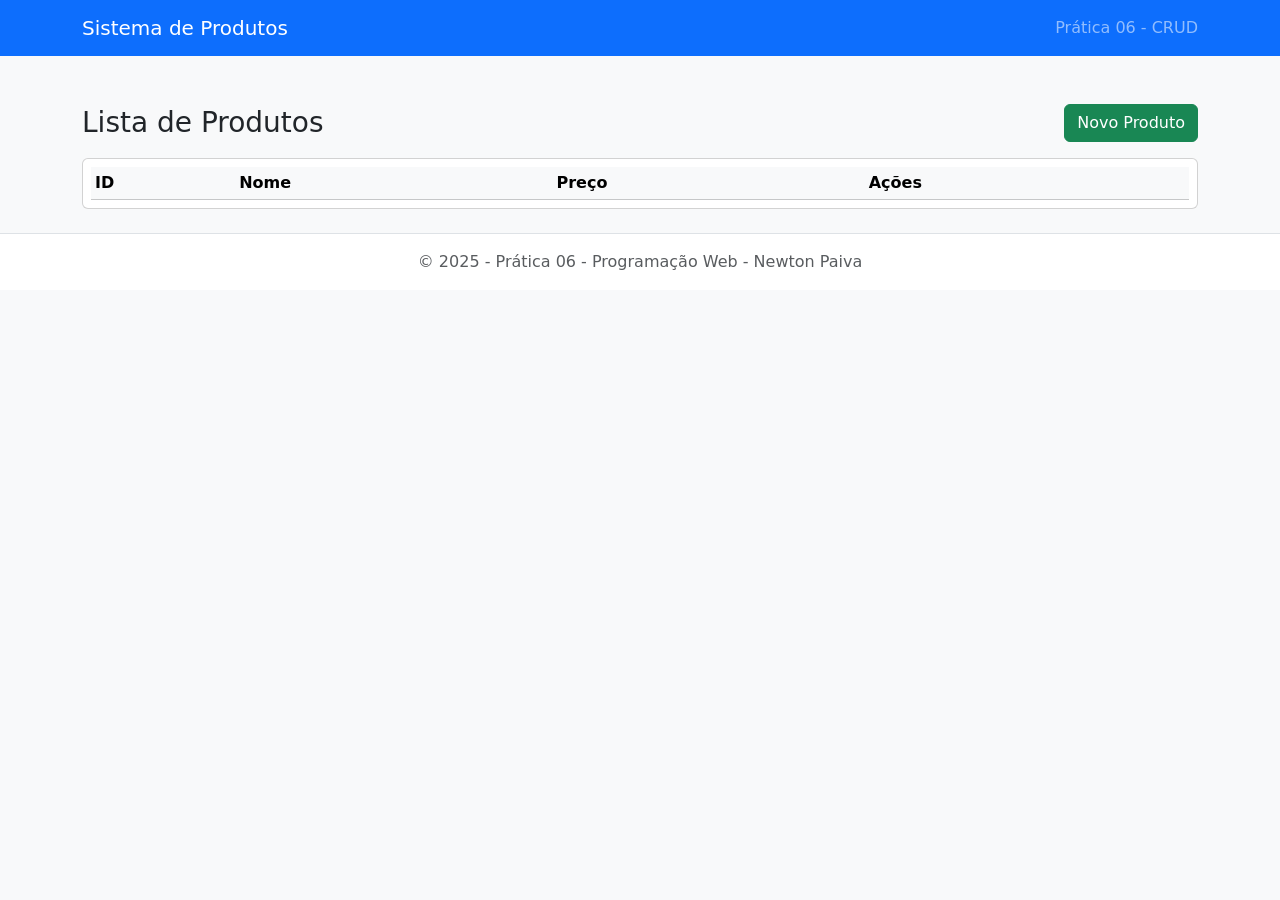
==== HTML/index.html @ 4da64d21 "subindo esqueleto do trabalho" ====
<!DOCTYPE html>
<html lang="pt-BR">
<head>
        <!--
            Prática 06 - CRUD de Produtos
            - index.html mostra a lista de produtos e ações (Novo, Editar, Excluir)
            - O botão 'Novo Produto' abre form.html para criar um novo item
            - A página carrega o script `js/script.simple.js` que:
                    * Faz requisições GET para listar produtos
                    * Exclui produtos via DELETE
                    * Atualiza a tabela no DOM
            - Para editar, a aplicação abre: form.html?id=<id>
            Observação: Sirva esta pasta por HTTP (ex.: npx http-server . --cors) para evitar problemas de CORS no navegador.
        -->
    <meta charset="UTF-8">
    <meta name="viewport" content="width=device-width, initial-scale=1.0">
    <title>CRUD Produtos - Prática 06</title>
    <!-- Bootstrap 5 CSS -->
    <link href="https://cdn.jsdelivr.net/npm/bootstrap@5.3.2/dist/css/bootstrap.min.css" rel="stylesheet">
</head>
<body class="bg-light">
    <nav class="navbar navbar-dark bg-primary mb-4">
        <div class="container">
            <a class="navbar-brand" href="#">Sistema de Produtos</a>
            <span class="navbar-text">Prática 06 - CRUD</span>
        </div>
    </nav>

    <main class="container py-4">
        <div class="row">
            <div class="col-12">
                <div class="d-flex justify-content-between align-items-center mb-3">
                    <h3 class="mb-0">Lista de Produtos</h3>
                    <a href="form.html" class="btn btn-success">Novo Produto</a>
                </div>

                <div id="loading" style="display:none;" class="mb-3"></div>
                <div id="message" style="display:none;" class="mb-3"></div>

                <div class="card">
                    <div class="card-body p-2">
                        <div class="table-responsive">
                            <table id="produtos-table" class="table table-sm table-hover mb-0">
                                <thead class="table-light">
                                    <tr>
                                        <th>ID</th>
                                        <th>Nome</th>
                                        <th>Preço</th>
                                        <th>Ações</th>
                                    </tr>
                                </thead>
                                <tbody>
                                    <!-- produtos -->
                                </tbody>
                            </table>
                        </div>
                    </div>
                </div>
            </div>
        </div>
    </main>

    <footer class="bg-white py-3 border-top">
        <div class="container text-center text-muted">&copy; 2025 - Prática 06 - Programação Web - Newton Paiva</div>
    </footer>

    <!-- Bootstrap 5 JS (Bundle incluir Popper) -->
    <script src="https://cdn.jsdelivr.net/npm/bootstrap@5.3.2/dist/js/bootstrap.bundle.min.js"></script>
    <script src="js/script.minimo.js"></script>
</body>
</html>
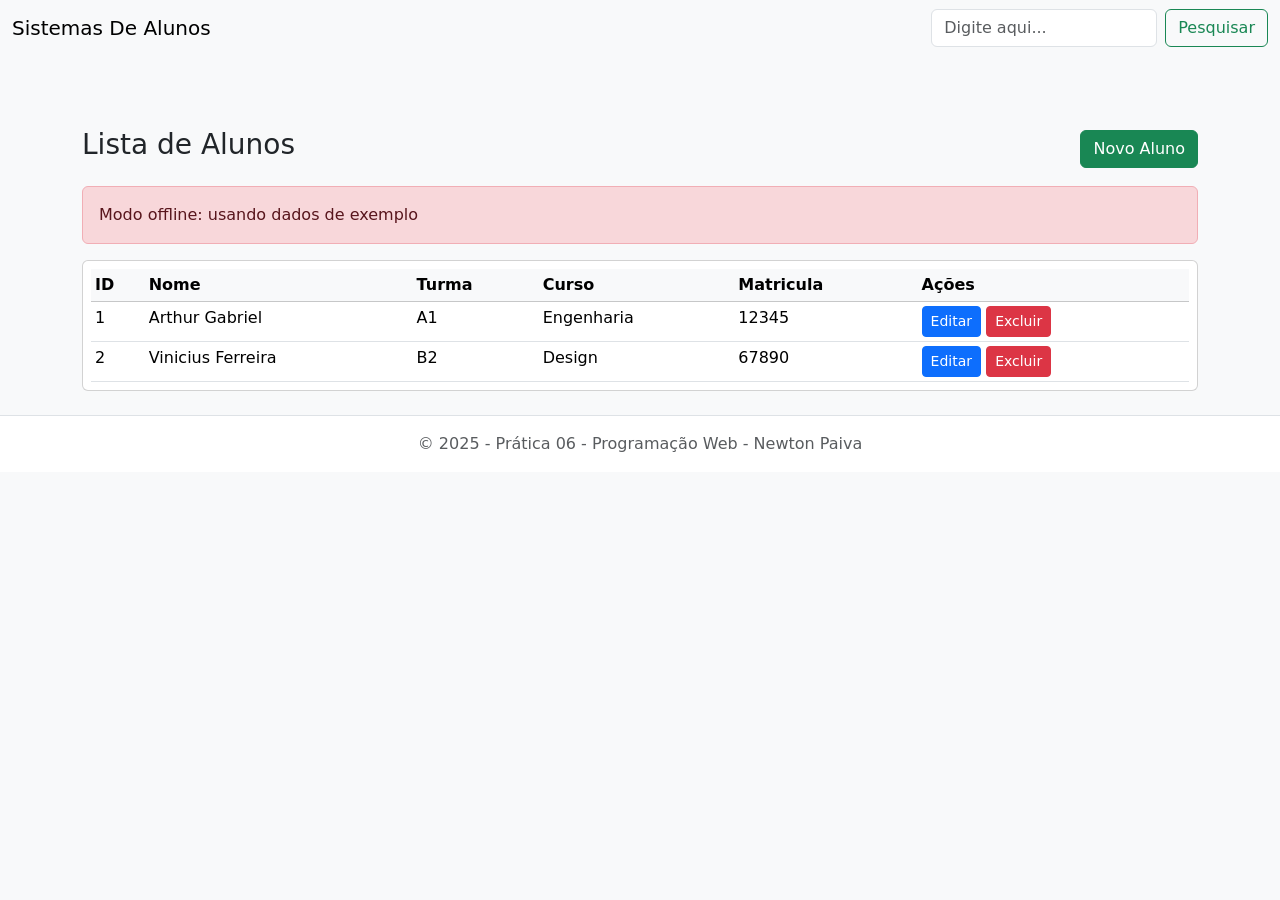
==== commit 908b8518: "consultas finalizadas" ====
--- a/HTML/index.html
+++ b/HTML/index.html
@@ -15,15 +15,20 @@
         -->
     <meta charset="UTF-8">
     <meta name="viewport" content="width=device-width, initial-scale=1.0">
-    <title>CRUD Produtos - Prática 06</title>
+    <title>Alunos</title>
     <!-- Bootstrap 5 CSS -->
     <link href="https://cdn.jsdelivr.net/npm/bootstrap@5.3.2/dist/css/bootstrap.min.css" rel="stylesheet">
+    <link rel="stylesheet" href="../CSS/index.css">
+
 </head>
 <body class="bg-light">
-    <nav class="navbar navbar-dark bg-primary mb-4">
-        <div class="container">
-            <a class="navbar-brand" href="#">Sistema de Produtos</a>
-            <span class="navbar-text">Prática 06 - CRUD</span>
+    <nav class="navbar bg-body-tertiary">
+        <div class="container-fluid">
+            <a class="navbar-brand">Sistemas De Alunos</a>
+            <form class="d-flex" role="search">
+                <input class="form-control me-2" type="search" placeholder="Digite aqui..." aria-label="Search"/>
+                <button class="btn btn-outline-success" type="submit">Pesquisar</button>
+            </form>
         </div>
     </nav>
 
@@ -31,8 +36,8 @@
         <div class="row">
             <div class="col-12">
                 <div class="d-flex justify-content-between align-items-center mb-3">
-                    <h3 class="mb-0">Lista de Produtos</h3>
-                    <a href="form.html" class="btn btn-success">Novo Produto</a>
+                    <h3 class="mt-5">Lista de Alunos</h3>
+                    <a href="form.html" class="btn btn-success mt-5">Novo Aluno</a>
                 </div>
 
                 <div id="loading" style="display:none;" class="mb-3"></div>
@@ -41,17 +46,19 @@
                 <div class="card">
                     <div class="card-body p-2">
                         <div class="table-responsive">
-                            <table id="produtos-table" class="table table-sm table-hover mb-0">
+                            <table id="alunos-table" class="table table-sm table-hover mb-0">
                                 <thead class="table-light">
                                     <tr>
                                         <th>ID</th>
                                         <th>Nome</th>
-                                        <th>Preço</th>
+                                        <th>Turma</th>
+                                        <th>Curso</th>
+                                        <th>Matricula</th>
                                         <th>Ações</th>
                                     </tr>
                                 </thead>
                                 <tbody>
-                                    <!-- produtos -->
+                                    <!-- alunos -->
                                 </tbody>
                             </table>
                         </div>
@@ -67,6 +74,6 @@
 
     <!-- Bootstrap 5 JS (Bundle incluir Popper) -->
     <script src="https://cdn.jsdelivr.net/npm/bootstrap@5.3.2/dist/js/bootstrap.bundle.min.js"></script>
-    <script src="js/script.minimo.js"></script>
+    <script src="../JS/script.js"></script>
 </body>
 </html>
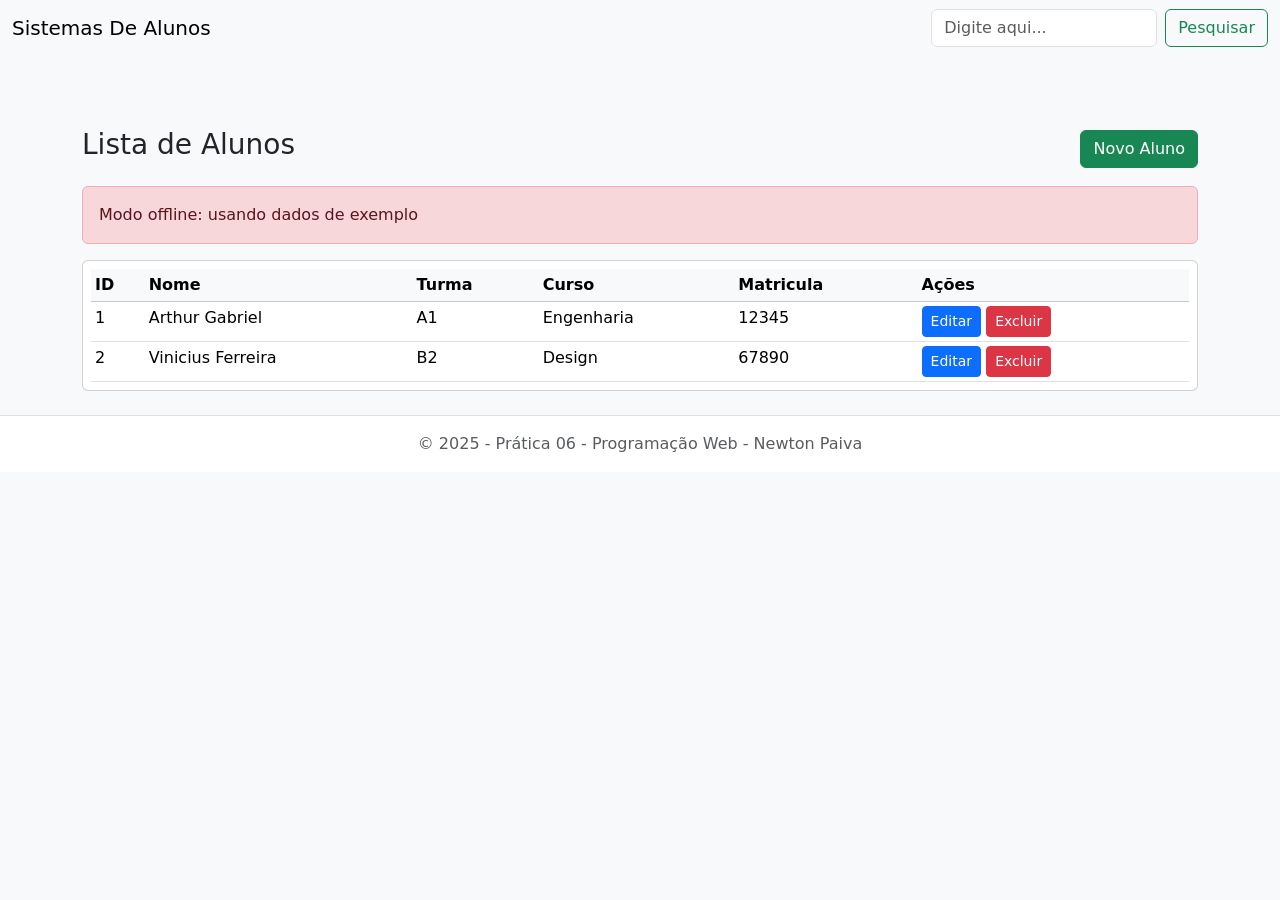
==== commit dab8e22f: "campo de busca adicionado" ====
--- a/HTML/index.html
+++ b/HTML/index.html
@@ -25,8 +25,8 @@
     <nav class="navbar bg-body-tertiary">
         <div class="container-fluid">
             <a class="navbar-brand">Sistemas De Alunos</a>
-            <form class="d-flex" role="search">
-                <input class="form-control me-2" type="search" placeholder="Digite aqui..." aria-label="Search"/>
+            <form class="d-flex" role="search" id="form">
+                <input id="campoBusca" class="form-control me-2" type="search" placeholder="Digite aqui..." aria-label="Search"/>
                 <button class="btn btn-outline-success" type="submit">Pesquisar</button>
             </form>
         </div>
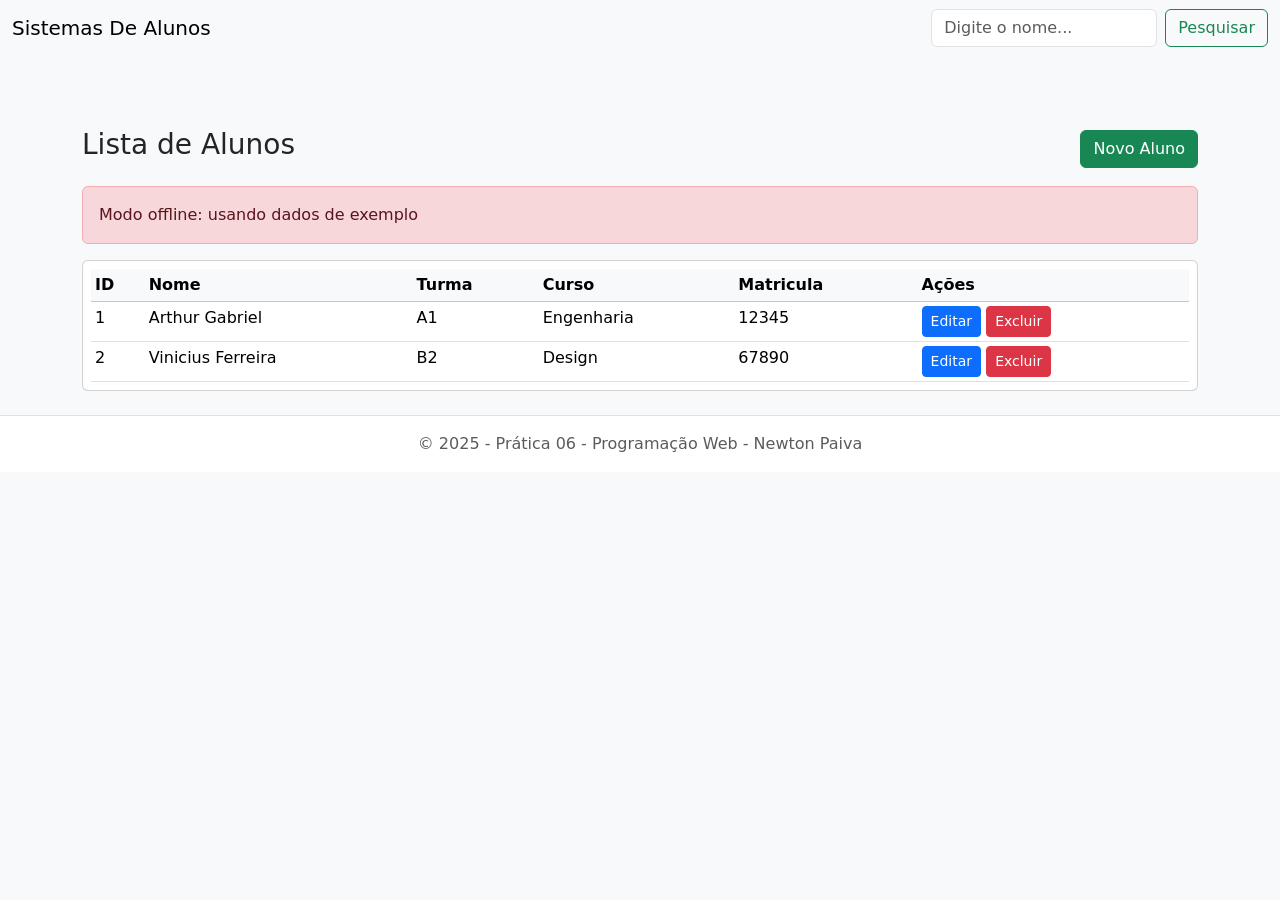
==== commit 281160a2: "readme adicionado" ====
--- a/HTML/index.html
+++ b/HTML/index.html
@@ -26,7 +26,7 @@
         <div class="container-fluid">
             <a class="navbar-brand">Sistemas De Alunos</a>
             <form class="d-flex" role="search" id="form">
-                <input id="campoBusca" class="form-control me-2" type="search" placeholder="Digite aqui..." aria-label="Search"/>
+                <input id="campoBusca" class="form-control me-2" type="search" placeholder="Digite o nome..." aria-label="Search"/>
                 <button class="btn btn-outline-success" type="submit">Pesquisar</button>
             </form>
         </div>
